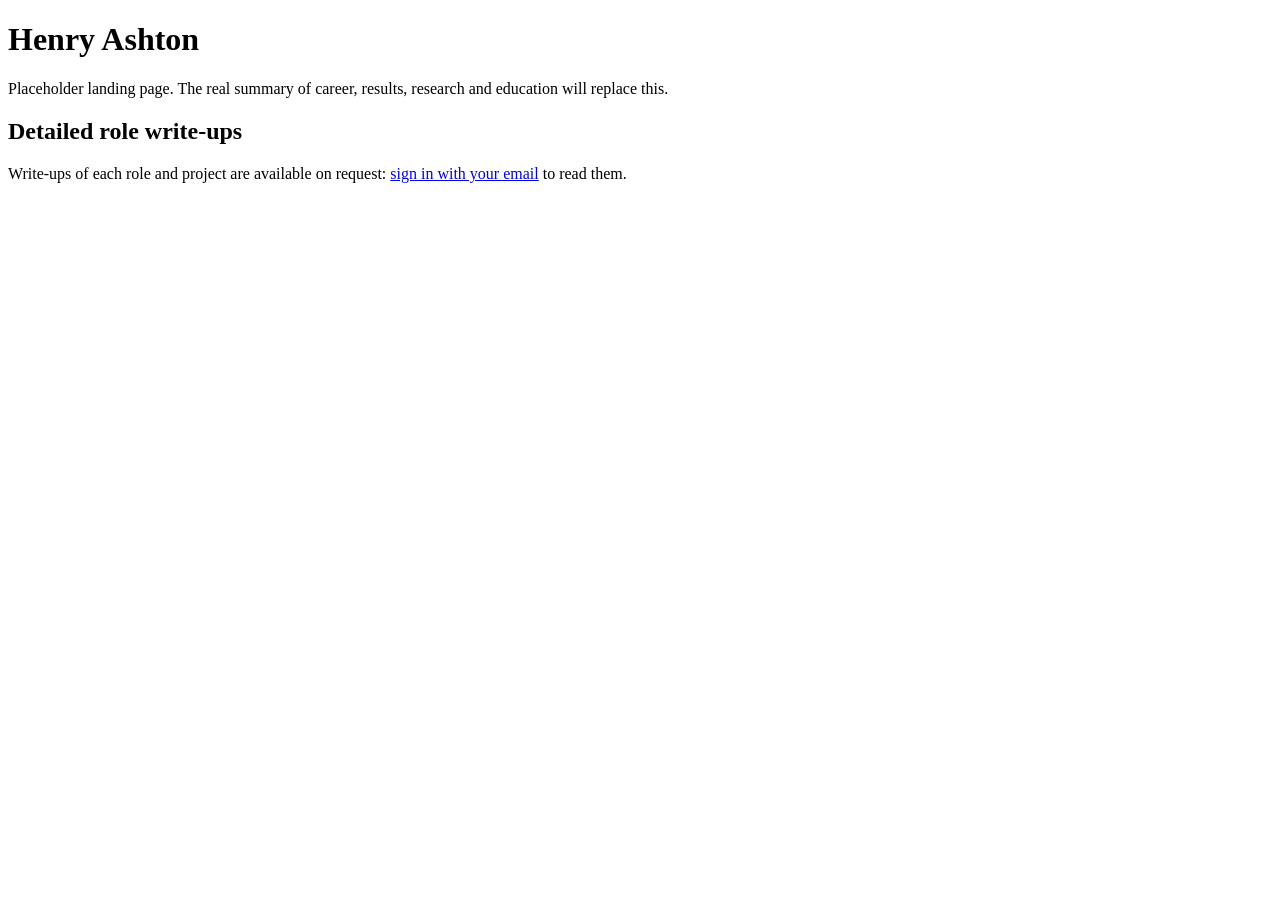
==== site/index.html @ b721c4e7 "Step 2: S3, CloudFront, custom domain and placeholder pages - modules/site: Route 53 zone (CAA, null" ====
<!doctype html>
<html lang="en-GB">
<head>
  <meta charset="utf-8">
  <meta name="viewport" content="width=device-width, initial-scale=1">
  <title>Henry Ashton</title>
  <meta name="description" content="Henry Ashton: career summary, results, research and education.">
  <link rel="canonical" href="https://www.henryashton.dev/">
  <meta property="og:type" content="profile">
  <meta property="og:title" content="Henry Ashton">
  <meta property="og:url" content="https://www.henryashton.dev/">
  <link rel="stylesheet" href="/assets/site.css">
</head>
<body>
  <main>
    <h1>Henry Ashton</h1>
    <p class="lede">Placeholder landing page. The real summary of career, results, research and education will replace this.</p>

    <h2>Detailed role write-ups</h2>
    <p>Write-ups of each role and project are available on request: <a href="/login.html">sign in with your email</a> to read them.</p>
  </main>
</body>
</html>
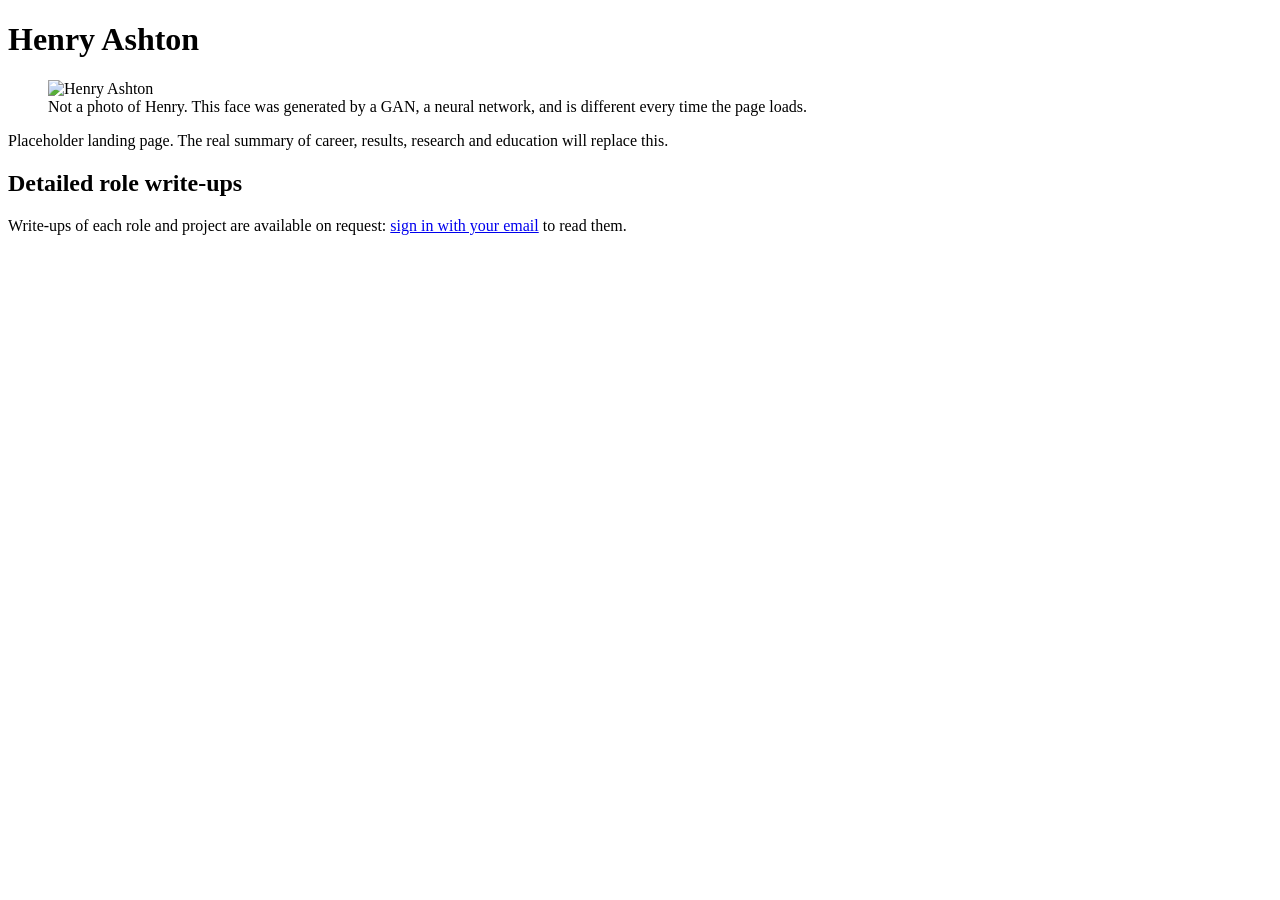
==== commit 7eb0fe9d: "Serve a random generated face at /img/henry-ashton.jpg - infra/modules/faces: a CloudFront Function " ====
--- a/site/index.html
+++ b/site/index.html
@@ -9,11 +9,21 @@
   <meta property="og:type" content="profile">
   <meta property="og:title" content="Henry Ashton">
   <meta property="og:url" content="https://www.henryashton.dev/">
+  <!-- Never a face: link previews show this with no caption (docs/decisions.md #24). -->
+  <meta property="og:image" content="https://www.henryashton.dev/assets/og-image.png">
+  <meta property="og:image:width" content="1200">
+  <meta property="og:image:height" content="630">
+  <meta property="og:image:alt" content="The initials HA beside the name Henry Ashton">
+  <meta name="twitter:card" content="summary_large_image">
   <link rel="stylesheet" href="/assets/site.css">
 </head>
 <body>
   <main>
     <h1>Henry Ashton</h1>
+    <figure class="face">
+      <img src="/img/henry-ashton.jpg" alt="Henry Ashton" width="256" height="256" aria-describedby="face-caption">
+      <figcaption id="face-caption">Not a photo of Henry. This face was generated by a GAN, a neural network, and is different every time the page loads.</figcaption>
+    </figure>
     <p class="lede">Placeholder landing page. The real summary of career, results, research and education will replace this.</p>
 
     <h2>Detailed role write-ups</h2>
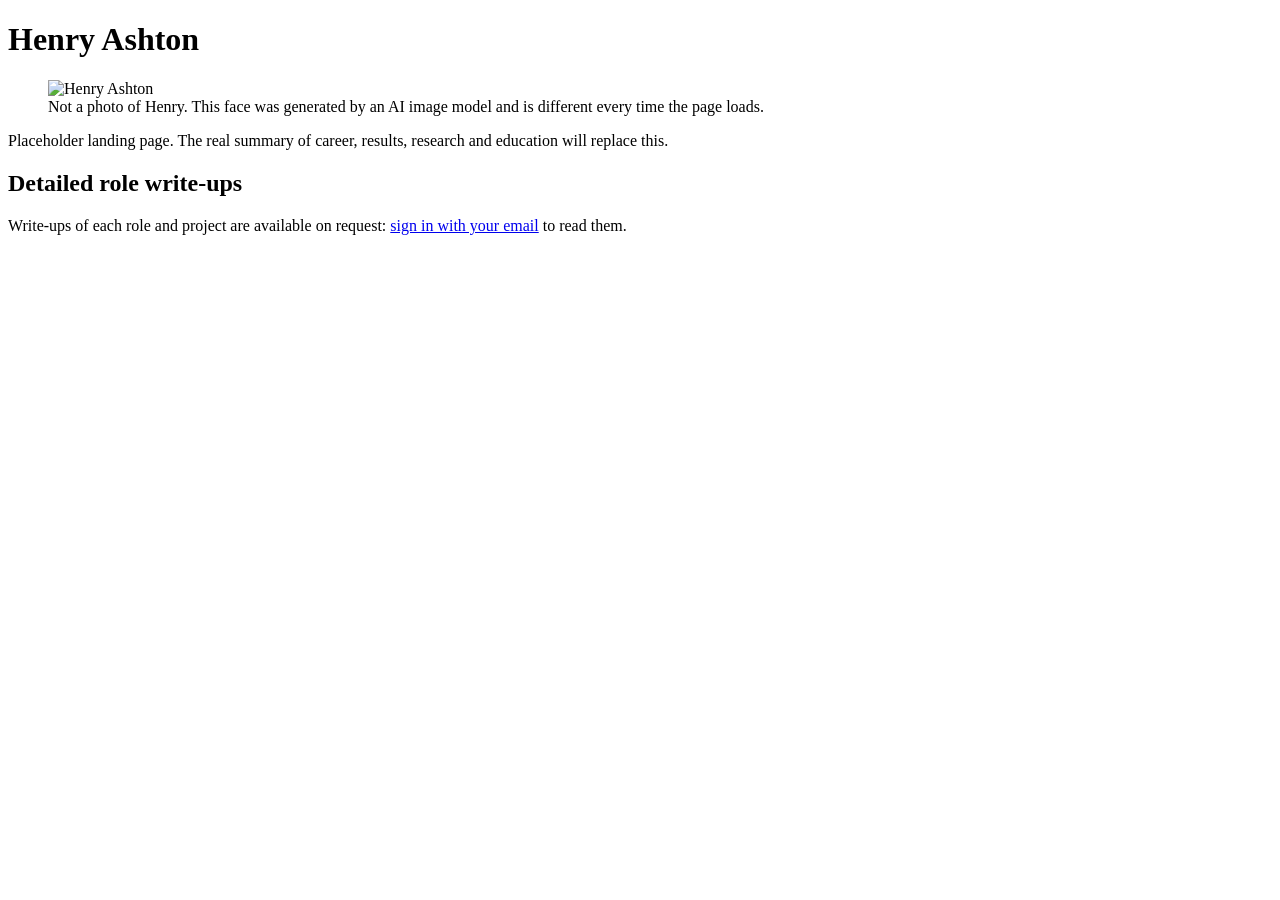
==== commit 1a845fed: "Generate the face pool with FLUX.1 schnell instead of a GAN The pretrained face GANs (StyleGAN on FF" ====
--- a/site/index.html
+++ b/site/index.html
@@ -22,7 +22,7 @@
     <h1>Henry Ashton</h1>
     <figure class="face">
       <img src="/img/henry-ashton.jpg" alt="Henry Ashton" width="256" height="256" aria-describedby="face-caption">
-      <figcaption id="face-caption">Not a photo of Henry. This face was generated by a GAN, a neural network, and is different every time the page loads.</figcaption>
+      <figcaption id="face-caption">Not a photo of Henry. This face was generated by an AI image model and is different every time the page loads.</figcaption>
     </figure>
     <p class="lede">Placeholder landing page. The real summary of career, results, research and education will replace this.</p>
 
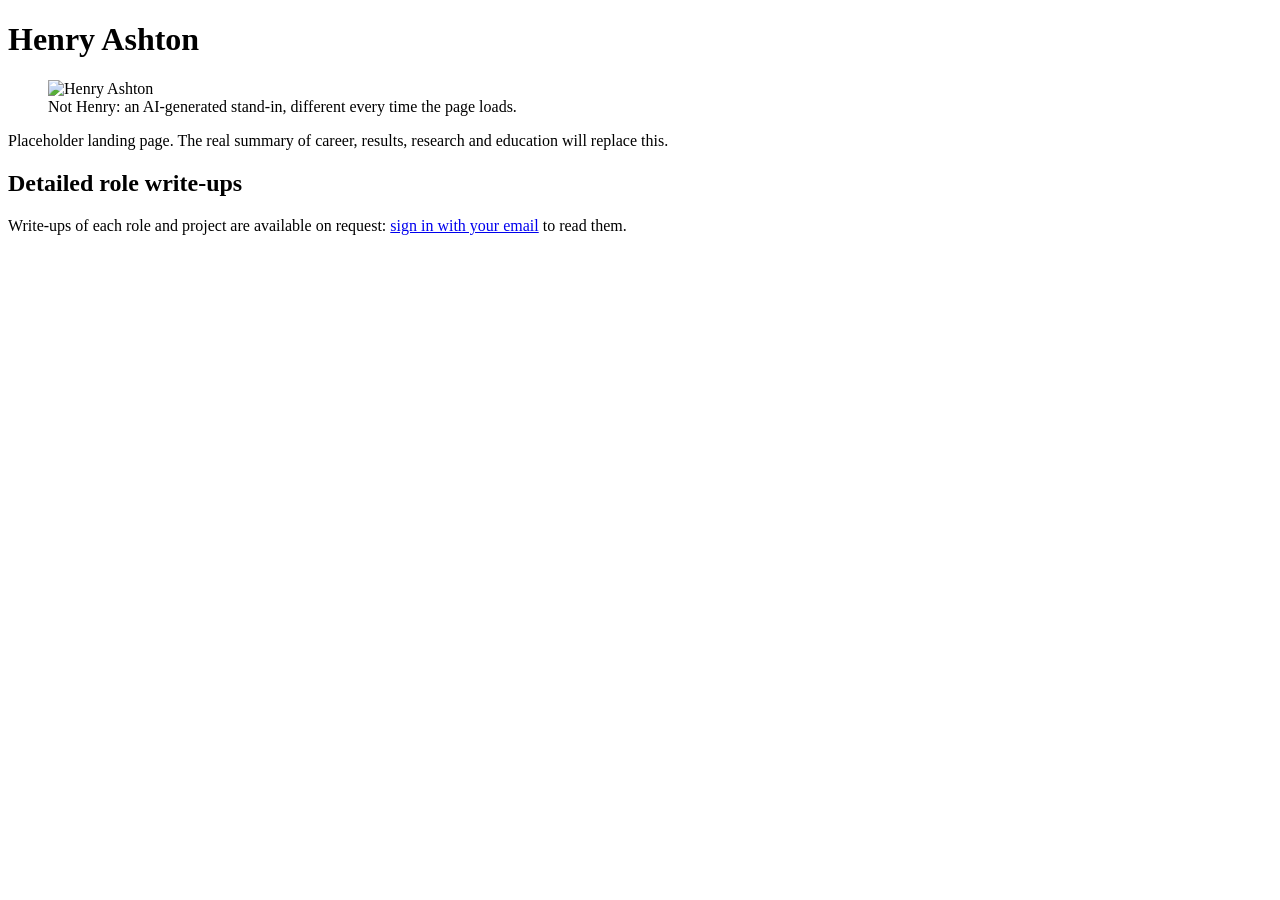
==== commit 75d8a20d: "Generate faces with FLUX.1 dev and XLabs' realism LoRA FLUX.1 schnell's faces looked airbrushed. The" ====
--- a/site/index.html
+++ b/site/index.html
@@ -22,7 +22,7 @@
     <h1>Henry Ashton</h1>
     <figure class="face">
       <img src="/img/henry-ashton.jpg" alt="Henry Ashton" width="256" height="256" aria-describedby="face-caption">
-      <figcaption id="face-caption">Not a photo of Henry. This face was generated by an AI image model and is different every time the page loads.</figcaption>
+      <figcaption id="face-caption">Not Henry: an AI-generated stand-in, different every time the page loads.</figcaption>
     </figure>
     <p class="lede">Placeholder landing page. The real summary of career, results, research and education will replace this.</p>
 
